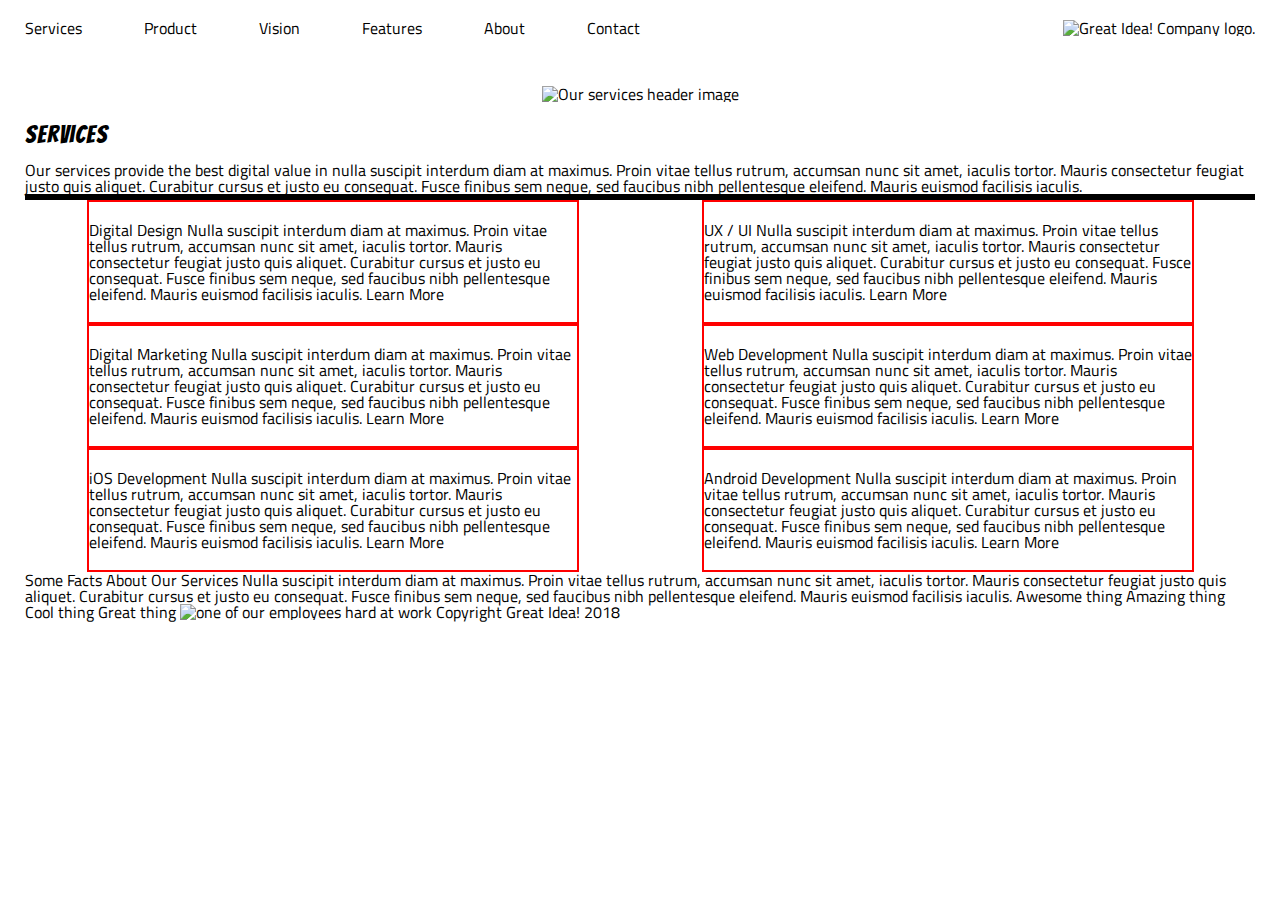
==== great-idea/services.html @ 7f402a28 "mix up, all commits here." ====
<!doctype html>

<html lang="en">
<head>
  <meta charset="utf-8">

  <title>Great Idea!</title>

  <link href="https://fonts.googleapis.com/css?family=Bangers|Titillium+Web" rel="stylesheet">
  <link rel="stylesheet" href="css/index.css">

  <!--[if lt IE 9]>
    <script src="https://cdnjs.cloudflare.com/ajax/libs/html5shiv/3.7.3/html5shiv.js"></script>
  <![endif]-->
</head>

<body>
<section class="first">
  <nav class="navbar">
  <a>Services</a>
  <a>Product</a>
  <a>Vision</a>
  <a>Features</a>
  <a>About</a>
  <a>Contact</a>
  </nav>
  <div>
  <img class="logo" src="img/logo.png" alt="Great Idea! Company logo.">
  </div>
</section>

<section class="image-section">
<img class="services-header-img" src="img/services-header.jpg" alt="Our services header image">
</section>

<section class="lead">
<h2>Services</h2>

Our services provide the best digital value in nulla suscipit interdum diam at maximus. Proin vitae tellus rutrum, accumsan nunc sit amet, iaculis tortor. Mauris consectetur feugiat justo quis aliquet. Curabitur cursus et justo eu consequat. Fusce finibus sem neque, sed faucibus nibh pellentesque eleifend. Mauris euismod facilisis iaculis.
</section>

<section class="boxes">
<div class="child-box">
Digital Design

Nulla suscipit interdum diam at maximus. Proin vitae tellus rutrum, accumsan nunc sit amet, iaculis tortor. Mauris consectetur feugiat justo quis aliquet. Curabitur cursus et justo eu consequat. Fusce finibus sem neque, sed faucibus nibh pellentesque
eleifend. Mauris euismod facilisis iaculis.

Learn More
</div>

<div class="child-box">
UX / UI

Nulla suscipit interdum diam at maximus. Proin vitae tellus rutrum, accumsan nunc sit amet, iaculis tortor. Mauris consectetur feugiat justo quis aliquet. Curabitur cursus et justo eu consequat. Fusce finibus sem neque, sed faucibus nibh pellentesque
eleifend. Mauris euismod facilisis iaculis.

Learn More
</div>

<div class="child-box">
Digital Marketing

Nulla suscipit interdum diam at maximus. Proin vitae tellus rutrum, accumsan nunc sit amet, iaculis tortor. Mauris consectetur feugiat justo quis aliquet. Curabitur cursus et justo eu consequat. Fusce finibus sem neque, sed faucibus nibh pellentesque
eleifend. Mauris euismod facilisis iaculis.

Learn More
</div>

<div class="child-box">
Web Development

Nulla suscipit interdum diam at maximus. Proin vitae tellus rutrum, accumsan nunc sit amet, iaculis tortor. Mauris consectetur feugiat justo quis aliquet. Curabitur cursus et justo eu consequat. Fusce finibus sem neque, sed faucibus nibh pellentesque
eleifend. Mauris euismod facilisis iaculis.

Learn More
</div>

<div class="child-box">
  iOS Development

  Nulla suscipit interdum diam at maximus. Proin vitae tellus rutrum, accumsan nunc sit amet, iaculis tortor. Mauris consectetur feugiat justo quis aliquet. Curabitur cursus et justo eu consequat. Fusce finibus sem neque, sed faucibus nibh pellentesque
  eleifend. Mauris euismod facilisis iaculis.

  Learn More
</div>

  <div class="child-box">
    Android Development

  Nulla suscipit interdum diam at maximus. Proin vitae tellus rutrum, accumsan nunc sit amet, iaculis tortor. Mauris consectetur feugiat justo quis aliquet. Curabitur cursus et justo eu consequat. Fusce finibus sem neque, sed faucibus nibh pellentesque
  eleifend. Mauris euismod facilisis iaculis.

  Learn More
  </div>


</section>




Some Facts About Our Services

Nulla suscipit interdum diam at maximus. Proin vitae tellus rutrum, accumsan nunc sit amet, iaculis tortor. Mauris consectetur feugiat justo quis aliquet. Curabitur cursus et justo eu consequat. Fusce finibus sem neque, sed faucibus nibh pellentesque
eleifend. Mauris euismod facilisis iaculis.


Awesome thing
Amazing thing
Cool thing
Great thing

<img class="services-info-img" src="img/services-info.png" alt="one of our employees hard at work">

Copyright Great Idea! 2018

</body>

</html>
---- great-idea/css/index.css ----
/* http://meyerweb.com/eric/tools/css/reset/ 
   v2.0 | 20110126
   License: none (public domain)
*/

html, body, div, span, applet, object, iframe,
h1, h2, h3, h4, h5, h6, p, blockquote, pre,
a, abbr, acronym, address, big, cite, code,
del, dfn, em, img, ins, kbd, q, s, samp,
small, strike, strong, sub, sup, tt, var,
b, u, i, center,
dl, dt, dd, ol, ul, li,
fieldset, form, label, legend,
table, caption, tbody, tfoot, thead, tr, th, td,
article, aside, canvas, details, embed, 
figure, figcaption, footer, header, hgroup, 
menu, nav, output, ruby, section, summary,
time, mark, audio, video {
	margin: 0;
	padding: 0;
	border: 0;
	font-size: 100%;
	font: inherit;
	vertical-align: baseline;
}
/* HTML5 display-role reset for older browsers */
article, aside, details, figcaption, figure, 
footer, header, hgroup, menu, nav, section {
	display: block;
}
body {
	line-height: 1;
}
ol, ul {
	list-style: none;
}
blockquote, q {
	quotes: none;
}
blockquote:before, blockquote:after,
q:before, q:after {
	content: '';
	content: none;
}
table {
	border-collapse: collapse;
	border-spacing: 0;
}

/* Set every element's box-sizing to border-box */
* {
    box-sizing: border-box;
}

html, body {
    height: 100%;
    font-family: 'Titillium Web', sans-serif;
}

h1, h2, h3, h4, h5 {
    font-family: 'Bangers', cursive;
    letter-spacing: 1px;
    margin-bottom: 15px;
}

/* Copy and paste your work from yesterday here and start to refactor into flexbox */
/* http://meyerweb.com/eric/tools/css/reset/ 
   v2.0 | 20110126
   License: none (public domain)
*/

html, body, div, span, applet, object, iframe,
h1, h2, h3, h4, h5, h6, p, blockquote, pre,
a, abbr, acronym, address, big, cite, code,
del, dfn, em, img, ins, kbd, q, s, samp,
small, strike, strong, sub, sup, tt, var,
b, u, i, center,
dl, dt, dd, ol, ul, li,
fieldset, form, label, legend,
table, caption, tbody, tfoot, thead, tr, th, td,
article, aside, canvas, details, embed, 
figure, figcaption, footer, header, hgroup, 
menu, nav, output, ruby, section, summary,
time, mark, audio, video {
	margin: 0;
	padding: 0;
	border: 0;
	font-size: 100%;
	font: inherit;
	vertical-align: baseline;
}
/* HTML5 display-role reset for older browsers */
article, aside, details, figcaption, figure, 
footer, header, hgroup, menu, nav, section {
	display: block;
}
body {
	line-height: 1;
}
ol, ul {
	list-style: none;
}
blockquote, q {
	quotes: none;
}
blockquote:before, blockquote:after,
q:before, q:after {
	content: '';
	content: none;
}
table {
	border-collapse: collapse;
	border-spacing: 0;
}

/* Set every element's box-sizing to border-box */
* {
    box-sizing: border-box;
}

html, body {
    height: 100%;
    font-family: 'Titillium Web', sans-serif;
}

h1, h2, h3, h4, h5 {
    font-family: 'Bangers', cursive;
    letter-spacing: 1px;
    margin-bottom: 15px;
}

/* Your code starts here! */
body{
	margin-right: 25px;
	margin-left: 25px;
}
.first{
	display: flex;
	justify-content: space-between;
	align-items: center;
	width: 100%;
	padding-top: 20px;
	
}
.navbar {
	display: flex;
	align-items: flex-start;
	justify-content: space-between;
	width: 50%;
}

.top {
	display:flex;
	justify-content: space-around;
	align-items: center;
	
}

h1{
	width: 40%;
	font-size: 100px;
	text-align: center;
	padding-top: 40px;
	padding-bottom: 150px;
}
.code-pic{
width: 40%;
padding-top: 40px;
padding-bottom: 150px;
}

button{
	width: 140px;
	height: 50px;
	font: 40px;
	border: 5px solid black;
}

.top-container{
	padding-left: 20px;
	padding-right: 20px;
	border-bottom: 6px solid black;
}

.top-middle{
	display: flex;
	justify-content: space-around;
	padding-top: 20px;
	padding-bottom: 20px;
}

h2{
	font-size: 25px;
	text-align: left;
}

.middle-img{
	text-align: center;
	width: 95%;
}

.bottom-middle{
	display: flex;
	justify-content: space-around;
	padding-top: 20px;
	padding-bottom: 20px;
}

.middle{
	border-bottom: 6px solid black;
	margin-left: 20px;
	margin-right: 20px;
}
h3{
	font-size: 17px;
	margin-left: 5%;
	margin-top: 20px;
}
address{
	margin-left: 5%;
	line-height: 1.5;
}
footer{
	text-align: center;
}

.image-section{
	width: 100%;
	padding-top: 50px;
	text-align: center;
}

.lead{
	padding-top: 20px;
	border-bottom: 6px solid black;
}
.boxes {
	display: flex;
	flex-wrap: wrap;
	justify-content: space-around;
	align-content: space-around;
	
}

.child-box{
	width: 40%;
	height: 20%;
	border: solid red 2px;
	padding-top: 20px;
	padding-bottom: 20px;
}
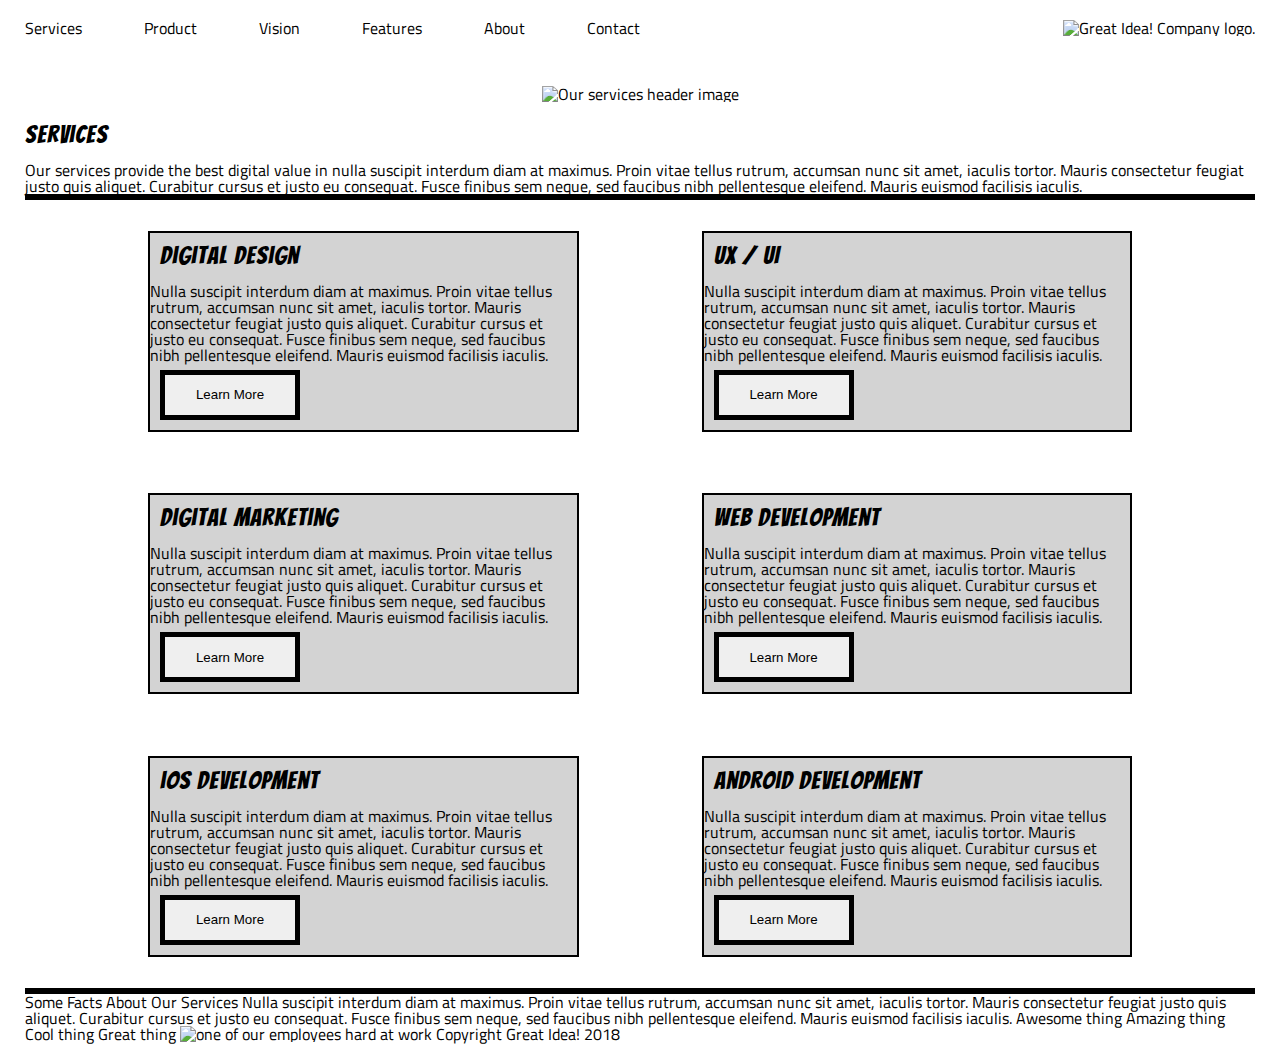
==== commit 548d4b2b: "service page; middle section." ====
--- a/great-idea/services.html
+++ b/great-idea/services.html
@@ -40,61 +40,66 @@
 </section>
 
 <section class="boxes">
+
 <div class="child-box">
-Digital Design
+<h2 id="box-header">Digital Design</h2>
 
-Nulla suscipit interdum diam at maximus. Proin vitae tellus rutrum, accumsan nunc sit amet, iaculis tortor. Mauris consectetur feugiat justo quis aliquet. Curabitur cursus et justo eu consequat. Fusce finibus sem neque, sed faucibus nibh pellentesque
-eleifend. Mauris euismod facilisis iaculis.
-
+<p id="box-p">Nulla suscipit interdum diam at maximus. Proin vitae tellus rutrum, accumsan nunc sit amet, iaculis tortor. Mauris consectetur feugiat justo quis aliquet. Curabitur cursus et justo eu consequat. Fusce finibus sem neque, sed faucibus nibh pellentesque
+eleifend. Mauris euismod facilisis iaculis.</p>
+<button id="box-button">
 Learn More
+</button>
 </div>
 
 <div class="child-box">
-UX / UI
+<h2 id="box-header">UX / UI</h2>
 
-Nulla suscipit interdum diam at maximus. Proin vitae tellus rutrum, accumsan nunc sit amet, iaculis tortor. Mauris consectetur feugiat justo quis aliquet. Curabitur cursus et justo eu consequat. Fusce finibus sem neque, sed faucibus nibh pellentesque
-eleifend. Mauris euismod facilisis iaculis.
-
+<p id="box-p">Nulla suscipit interdum diam at maximus. Proin vitae tellus rutrum, accumsan nunc sit amet, iaculis tortor. Mauris consectetur feugiat justo quis aliquet. Curabitur cursus et justo eu consequat. Fusce finibus sem neque, sed faucibus nibh pellentesque
+eleifend. Mauris euismod facilisis iaculis.</p>
+<button id="box-button">
 Learn More
+</button>
 </div>
 
 <div class="child-box">
-Digital Marketing
-
-Nulla suscipit interdum diam at maximus. Proin vitae tellus rutrum, accumsan nunc sit amet, iaculis tortor. Mauris consectetur feugiat justo quis aliquet. Curabitur cursus et justo eu consequat. Fusce finibus sem neque, sed faucibus nibh pellentesque
-eleifend. Mauris euismod facilisis iaculis.
-
+<h2 id="box-header">Digital Marketing</h2>
+<p id="box-p">Nulla suscipit interdum diam at maximus. Proin vitae tellus rutrum, accumsan nunc sit amet, iaculis tortor. Mauris consectetur feugiat justo quis aliquet. Curabitur cursus et justo eu consequat. Fusce finibus sem neque, sed faucibus nibh pellentesque
+eleifend. Mauris euismod facilisis iaculis.</p>
+<button id="box-button">
 Learn More
+</button>
 </div>
 
 <div class="child-box">
-Web Development
+<h2 id="box-header">Web Development</h2>
 
-Nulla suscipit interdum diam at maximus. Proin vitae tellus rutrum, accumsan nunc sit amet, iaculis tortor. Mauris consectetur feugiat justo quis aliquet. Curabitur cursus et justo eu consequat. Fusce finibus sem neque, sed faucibus nibh pellentesque
-eleifend. Mauris euismod facilisis iaculis.
-
+<p id="box-p">Nulla suscipit interdum diam at maximus. Proin vitae tellus rutrum, accumsan nunc sit amet, iaculis tortor. Mauris consectetur feugiat justo quis aliquet. Curabitur cursus et justo eu consequat. Fusce finibus sem neque, sed faucibus nibh pellentesque
+eleifend. Mauris euismod facilisis iaculis.</p>
+<button id="box-button">
 Learn More
+</button>
 </div>
 
 <div class="child-box">
-  iOS Development
+<h2 id="box-header">iOS Development</h2>
 
-  Nulla suscipit interdum diam at maximus. Proin vitae tellus rutrum, accumsan nunc sit amet, iaculis tortor. Mauris consectetur feugiat justo quis aliquet. Curabitur cursus et justo eu consequat. Fusce finibus sem neque, sed faucibus nibh pellentesque
-  eleifend. Mauris euismod facilisis iaculis.
-
-  Learn More
+<p id="box-p">Nulla suscipit interdum diam at maximus. Proin vitae tellus rutrum, accumsan nunc sit amet, iaculis tortor. Mauris consectetur feugiat justo quis aliquet. Curabitur cursus et justo eu consequat. Fusce finibus sem neque, sed faucibus nibh pellentesque
+eleifend. Mauris euismod facilisis iaculis.</p>
+<button id="box-button">
+Learn More
+</button>
 </div>
 
-  <div class="child-box">
-    Android Development
+<div class="child-box">
+<h2 id="box-header">Android Development</h2>
 
-  Nulla suscipit interdum diam at maximus. Proin vitae tellus rutrum, accumsan nunc sit amet, iaculis tortor. Mauris consectetur feugiat justo quis aliquet. Curabitur cursus et justo eu consequat. Fusce finibus sem neque, sed faucibus nibh pellentesque
-  eleifend. Mauris euismod facilisis iaculis.
+<p id="box-p">Nulla suscipit interdum diam at maximus. Proin vitae tellus rutrum, accumsan nunc sit amet, iaculis tortor. Mauris consectetur feugiat justo quis aliquet. Curabitur cursus et justo eu consequat. Fusce finibus sem neque, sed faucibus nibh pellentesque
+  eleifend. Mauris euismod facilisis iaculis.</p>
 
-  Learn More
-  </div>
-
-
+<button id="box-button">
+Learn More
+</button>
+</div>
 </section>
 
 
--- a/great-idea/css/index.css
+++ b/great-idea/css/index.css
@@ -237,15 +237,31 @@
 .boxes {
 	display: flex;
 	flex-wrap: wrap;
-	justify-content: space-around;
-	align-content: space-around;
-	
+	justify-content: space-evenly;
+	align-content: space-between;
+	border-bottom: solid 6px black;
 }
 
 .child-box{
-	width: 40%;
-	height: 20%;
-	border: solid red 2px;
-	padding-top: 20px;
-	padding-bottom: 20px;
-}+	width: 35%;
+	height: 50%;
+	border: solid black 2px;
+	background-color:lightgrey;
+	margin-top: 2.5%;
+	margin-bottom: 2.5%;
+}
+
+#box-header{
+	padding-top: 10px;
+	padding-left: 10px;
+}
+
+#box-button{
+	margin-left: 10px;
+	margin-bottom: 10px;
+	margin-top: 7px;
+}
+
+#box-p{
+	text-align: left;
+}
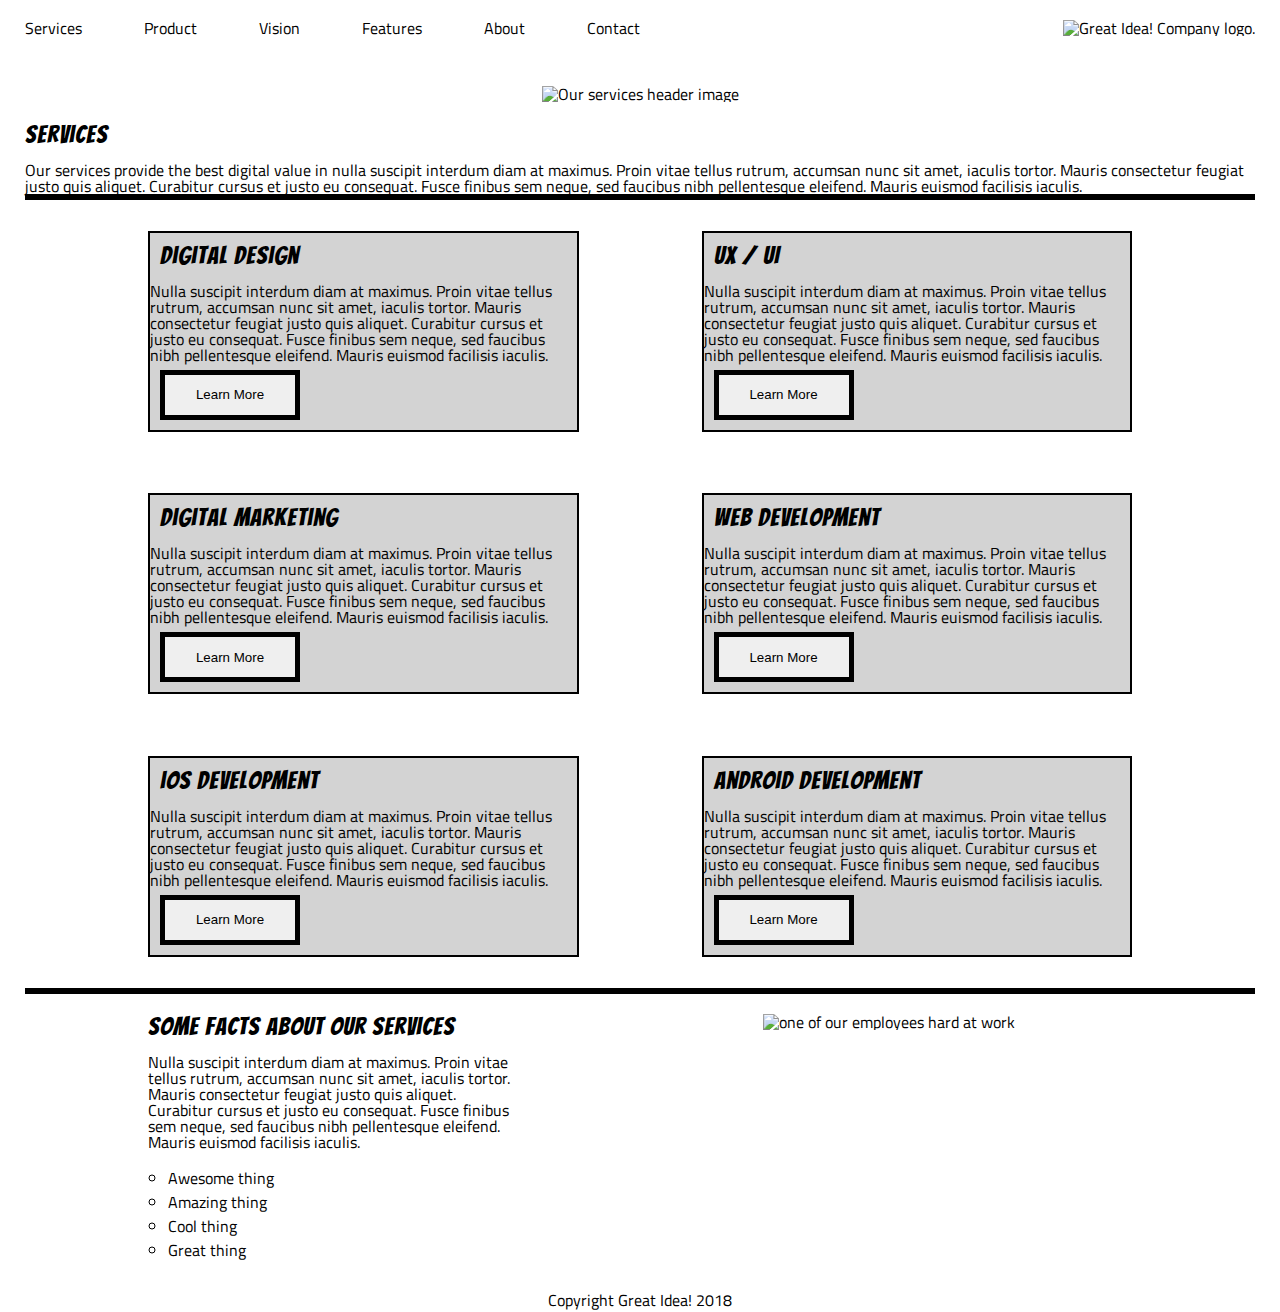
==== commit b60d7d3f: "complete without stretch." ====
--- a/great-idea/services.html
+++ b/great-idea/services.html
@@ -102,24 +102,26 @@
 </div>
 </section>
 
+<section class="end">
+  <div class="end-div">
+  <h2>Some Facts About Our Services</h2>
 
-
-
-Some Facts About Our Services
-
-Nulla suscipit interdum diam at maximus. Proin vitae tellus rutrum, accumsan nunc sit amet, iaculis tortor. Mauris consectetur feugiat justo quis aliquet. Curabitur cursus et justo eu consequat. Fusce finibus sem neque, sed faucibus nibh pellentesque
-eleifend. Mauris euismod facilisis iaculis.
-
-
-Awesome thing
-Amazing thing
-Cool thing
-Great thing
-
+<p>Nulla suscipit interdum diam at maximus. Proin vitae tellus rutrum, accumsan nunc sit amet, iaculis tortor. Mauris consectetur feugiat justo quis aliquet. Curabitur cursus et justo eu consequat. Fusce finibus sem neque, sed faucibus nibh pellentesque
+eleifend. Mauris euismod facilisis iaculis.</p><br>
+<ul>
+<li>Awesome thing</li>
+<li>Amazing thing</li>
+<li>Cool thing</li>
+<li>Great thing</li>
+</ul>
+  </div>
+  <div class="end-div">
 <img class="services-info-img" src="img/services-info.png" alt="one of our employees hard at work">
-
+  </div>
+</section>
+<footer id="service-footer">
 Copyright Great Idea! 2018
-
+</footer>
 </body>
 
 </html>--- a/great-idea/css/index.css
+++ b/great-idea/css/index.css
@@ -265,3 +265,21 @@
 #box-p{
 	text-align: left;
 }
+
+.end{
+	display: flex;
+	justify-content: space-around;
+}
+
+ul{
+list-style-type: circle;
+margin-left: 20px;
+line-height: 1.5;
+}
+.end-div{
+	margin-top: 20px;
+	width: 30%;
+}
+#service-footer{
+	margin-top: 30px;
+}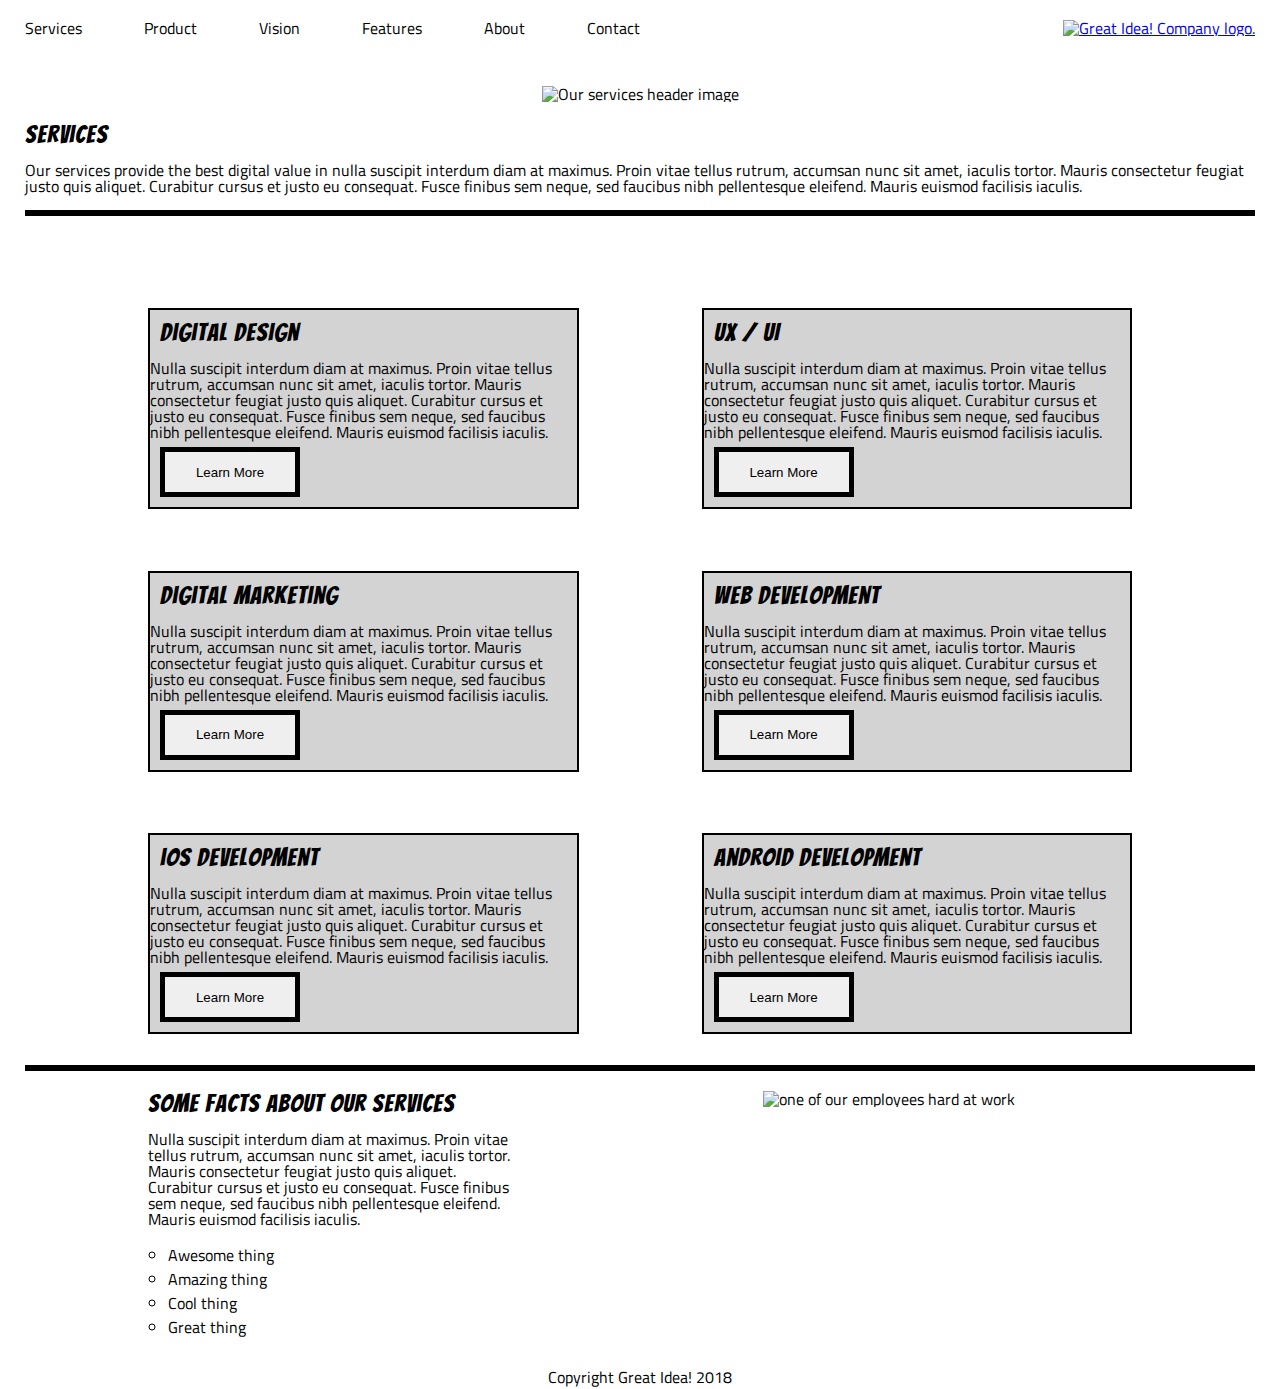
==== commit a1908533: "linking great idea logo on service page to home page." ====
--- a/great-idea/services.html
+++ b/great-idea/services.html
@@ -4,7 +4,7 @@
 <head>
   <meta charset="utf-8">
 
-  <title>Great Idea!</title>
+  <title>Great Idea! - Services</title>
 
   <link href="https://fonts.googleapis.com/css?family=Bangers|Titillium+Web" rel="stylesheet">
   <link rel="stylesheet" href="css/index.css">
@@ -25,7 +25,7 @@
   <a>Contact</a>
   </nav>
   <div>
-  <img class="logo" src="img/logo.png" alt="Great Idea! Company logo.">
+  <a href="index.html"><img class="logo" src="img/logo.png" alt="Great Idea! Company logo."></a>
   </div>
 </section>
 
@@ -36,7 +36,7 @@
 <section class="lead">
 <h2>Services</h2>
 
-Our services provide the best digital value in nulla suscipit interdum diam at maximus. Proin vitae tellus rutrum, accumsan nunc sit amet, iaculis tortor. Mauris consectetur feugiat justo quis aliquet. Curabitur cursus et justo eu consequat. Fusce finibus sem neque, sed faucibus nibh pellentesque eleifend. Mauris euismod facilisis iaculis.
+<p>Our services provide the best digital value in nulla suscipit interdum diam at maximus. Proin vitae tellus rutrum, accumsan nunc sit amet, iaculis tortor. Mauris consectetur feugiat justo quis aliquet. Curabitur cursus et justo eu consequat. Fusce finibus sem neque, sed faucibus nibh pellentesque eleifend. Mauris euismod facilisis iaculis.</p><br>
 </section>
 
 <section class="boxes">
--- a/great-idea/css/index.css
+++ b/great-idea/css/index.css
@@ -233,6 +233,7 @@
 .lead{
 	padding-top: 20px;
 	border-bottom: 6px solid black;
+	margin-bottom: 5%;
 }
 .boxes {
 	display: flex;
